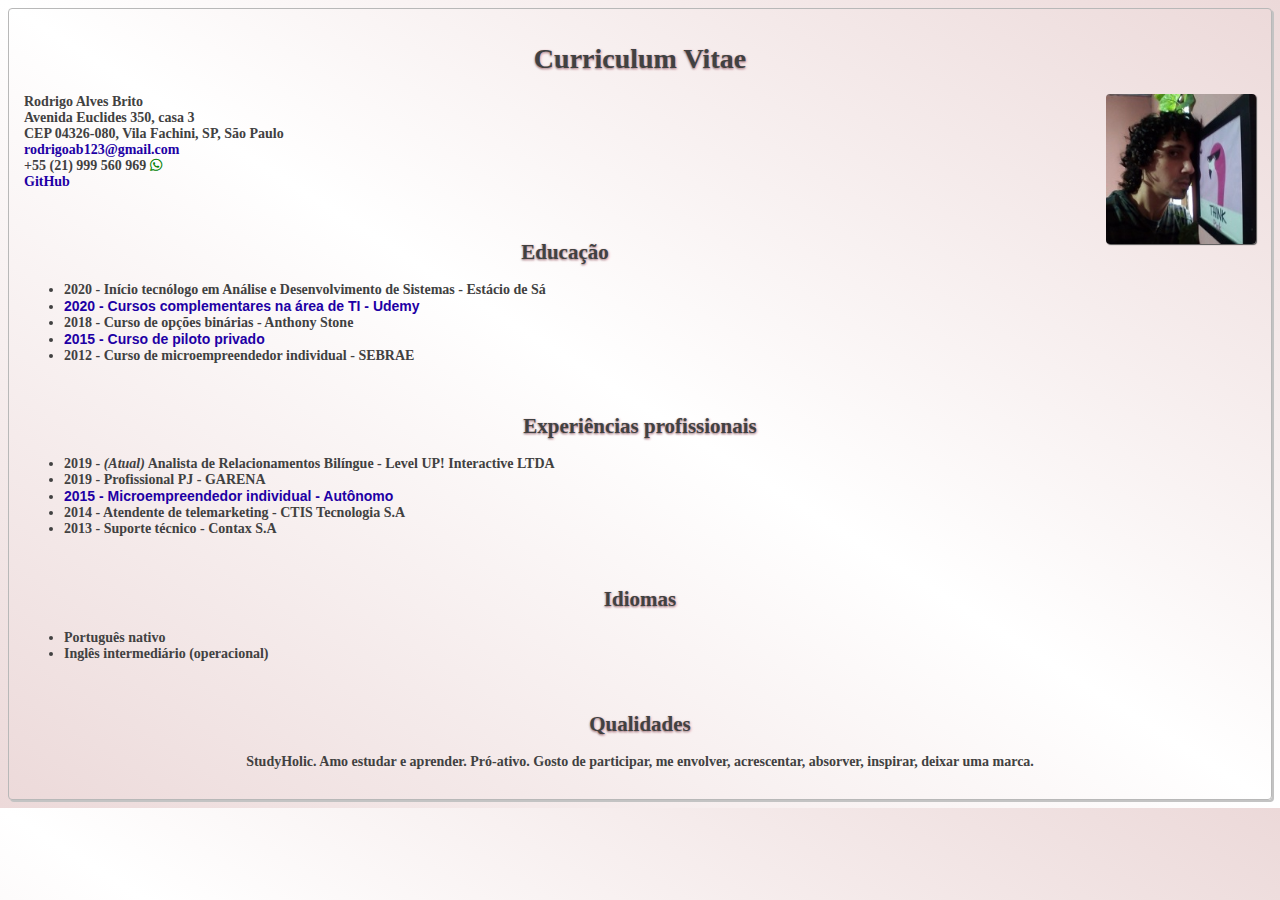
==== curriculo.html @ 3c93a1e8 "arrumado index para enviar para o currículo. Index ainda não foi iniciado." ====
<!DOCTYPE html>
<html lang="pt-br">
<head>
    <meta charset="UTF-8">
    <meta name="viewport" content="width=device-width, initial-scale=1.0">
    <link rel="stylesheet" href="https://use.fontawesome.com/releases/v5.6.1/css/all.css">
    <link rel="stylesheet" href="curriculo.css">
    <link rel="shortcut icon" href="img/nico.ico">
    <title>Currículo Rodrigo Alves Brito</title>
</head>
<body>

    <h1>Curriculum Vitae</h1>  
        <p><img src="img/eunoquadro.jpeg" alt="foto minha">
        Rodrigo Alves Brito<br/>
        Avenida Euclides 350, casa 3<br/>
        CEP 04326-080, Vila Fachini, SP, São Paulo<br/>
        <a href="mailto: rodrigoab123@gmail.com?" target="_blank">rodrigoab123@gmail.com</a><br/>
        +55 (21) 999 560 969 <a class="fab fa-whatsapp" href="https://bit.ly/3lUGEe7" target="_blank" style="color:green"></a><br/>
        <a href="https://github.com/rodrigo-br" target="_blank">GitHub</a>  
    </p>
    <h2>Educação</h2>
        <p>
            <ul>
                <li>2020 - Início tecnólogo em Análise e Desenvolvimento de Sistemas - Estácio de Sá</li>
                <li>
                    <button type="button" onclick="udemy()">2020 - Cursos complementares na área de TI - Udemy</button>
                </li>

                <span id="cursoscomplementares"></span>
                
                <script>
                function udemy() { 
                  document.getElementById("cursoscomplementares").innerHTML = 
                  
                '<ul><li>Git e Github Essencial para o Desenvolvedor</li></ul><ul><li>Linux Completo para Usuário Comum ou Desenvolvedor</li></ul><ul><li>Redes de computadores para iniciantes</li></ul><ul><li>Arquitetura de Redes</li></ul><ul><li>Programação para Leigos</li></ul><ul><li>Algorismos e Lógica de programação</li></ul>';}
                </script>



                   
                <li>2018 - Curso de opções binárias - Anthony Stone</li>
                <li>
                    <button type="button" onclick="piloto()">2015 - Curso de piloto privado</button>
                </li>
                <span id="cursopiloto"></span> 
                <script>
                function piloto() {
                    document.getElementById("cursopiloto").innerHTML='<ul><li>STS Escola de aviação civil</li></ul><ul><li>Aeroclube Eldorado do Sul</li></ul>';
                }
            </script>
            
                
                <li>2012 - Curso de microempreendedor individual - SEBRAE</li>
            </ul>
        </p>

    <h2>Experiências profissionais</h2>
        <p>
            <ul>
                <li>2019 - <em>(Atual)</em> Analista de Relacionamentos Bilíngue - Level UP! Interactive LTDA</li>
                <li>2019 - Profissional PJ - GARENA</li>
                <li><button type="button" onclick="mei()">2015 - Microempreendedor individual - Autônomo</button></li>
                <span id="piloto"></span>
                <script>
                    function mei(){
                        document.getElementById("piloto").innerHTML='<ul><li>Hospedagem de cães</li></ul><ul><li>Adestrador de cães</li></ul><ul><li><em>(Atual)</em> Dono de república estudantil</li></ul>'
                    }
                    </script>
                <li>2014 - Atendente de telemarketing - CTIS Tecnologia S.A</li>
                <li>2013 - Suporte técnico - Contax S.A</li>
            </ul>
        </p>

    <h2>
        Idiomas
    </h2>
        <ul>
            <li>Português nativo</li>
            <li>Inglês intermediário (operacional)</li>
        </ul>

    <h2>
        Qualidades
    </h2>
        <p style="text-align:center">
            StudyHolic. Amo estudar e aprender. Pró-ativo. Gosto de participar, me envolver, acrescentar, absorver, inspirar, deixar uma marca.
        </p>


</body>
</html>
---- curriculo.css ----
body{
    color:#414141;
    font-family: 'Lucida Sans';
    font-size:14px;
    border: 1px solid #b8b8b8;
    padding: 15px;
    border-radius: 4px;
    box-shadow:2px 2px 0 0 #C3c3c3;
    max-width: 100%;
    background: linear-gradient(to bottom left,#ecd9d9,#ffffff,#ecd9d9);
    font-weight: 600;
    font-weight;
}

img{
    float:right;
    width: 150px;
    max-width: 40%;
    border-radius: 4px;
    box-shadow: 1px 1px 1px 0 #545454;
}

button{
    background: transparent;
    border:none;
    color: #1e00a5;
    margin:0;
    padding:0;
    text-align: left;
    font-size: 14px;
    font-weight: 600;
}

h1, h2{
    color: #414141;
    text-align: center;
    text-shadow: 1px 1px 3px pink, 0px 1px 2px #545454;
}

h2{
    margin-top: 50px;
}

a:link{
    text-decoration: none;
    color: #1e00a5;
}
a:visited{
    text-decoration: none;
    color: #1e00a5;
}
a:hover{
    text-decoration: none;
    color: #FF0000;
}
a:active{
    text-decoration: none;
    color: #FF0000;
}

button:hover{
    text-decoration: none;
    color: #FF0000;
}

button:focus{
    text-decoration: none;
    color: #FF0000;
}
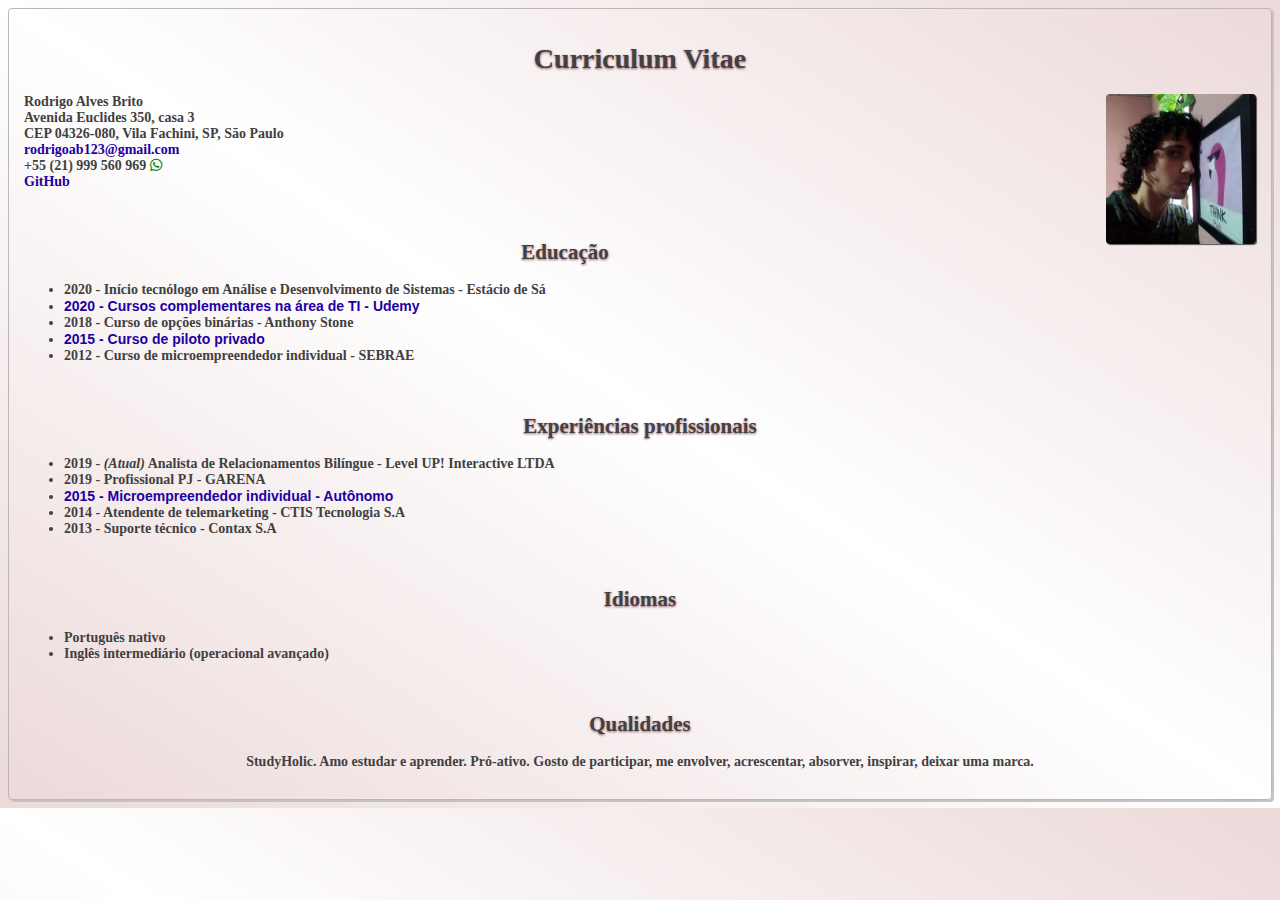
==== commit d865b80f: "Update curriculo.html" ====
--- a/curriculo.html
+++ b/curriculo.html
@@ -77,7 +77,7 @@
     </h2>
         <ul>
             <li>Português nativo</li>
-            <li>Inglês intermediário (operacional)</li>
+            <li>Inglês intermediário (operacional avançado)</li>
         </ul>
 
     <h2>
@@ -89,4 +89,4 @@
 
 
 </body>
-</html>+</html>
--- a/curriculo.css
+++ b/curriculo.css
@@ -9,7 +9,6 @@
     max-width: 100%;
     background: linear-gradient(to bottom left,#ecd9d9,#ffffff,#ecd9d9);
     font-weight: 600;
-    font-weight;
 }
 
 img{
@@ -66,4 +65,4 @@
 button:focus{
     text-decoration: none;
     color: #FF0000;
-}+}
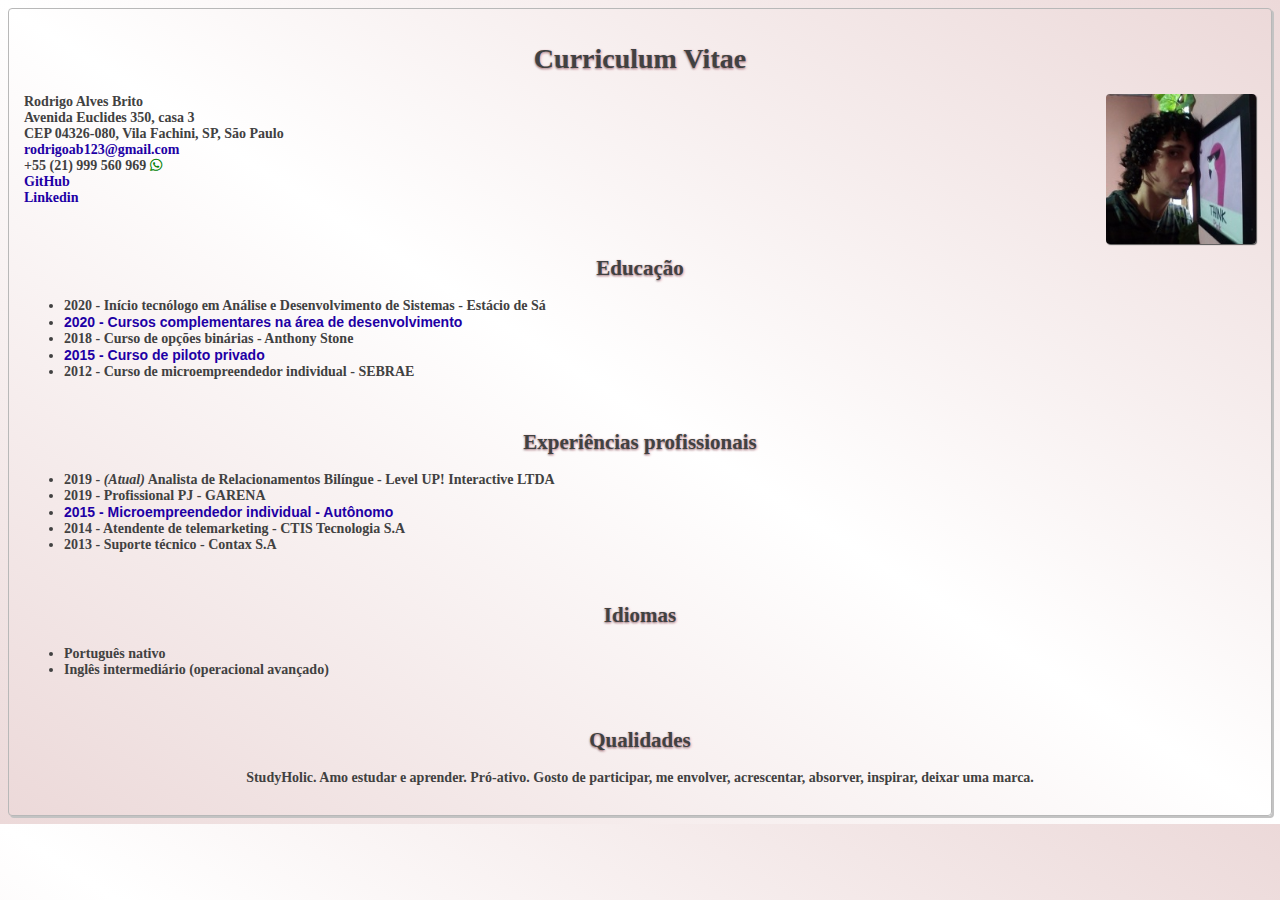
==== commit 092ee710: "atualizados dados no currículo" ====
--- a/curriculo.html
+++ b/curriculo.html
@@ -17,14 +17,15 @@
         CEP 04326-080, Vila Fachini, SP, São Paulo<br/>
         <a href="mailto: rodrigoab123@gmail.com?" target="_blank">rodrigoab123@gmail.com</a><br/>
         +55 (21) 999 560 969 <a class="fab fa-whatsapp" href="https://bit.ly/3lUGEe7" target="_blank" style="color:green"></a><br/>
-        <a href="https://github.com/rodrigo-br" target="_blank">GitHub</a>  
+        <a href="https://github.com/rodrigo-br" target="_blank">GitHub</a><br/>
+        <a href="https://www.linkedin.com/in/rodrigoalves-brito/" target="_blank">Linkedin</a>
     </p>
     <h2>Educação</h2>
         <p>
             <ul>
                 <li>2020 - Início tecnólogo em Análise e Desenvolvimento de Sistemas - Estácio de Sá</li>
                 <li>
-                    <button type="button" onclick="udemy()">2020 - Cursos complementares na área de TI - Udemy</button>
+                    <button type="button" onclick="udemy()">2020 - Cursos complementares na área de desenvolvimento</button>
                 </li>
 
                 <span id="cursoscomplementares"></span>
@@ -33,7 +34,7 @@
                 function udemy() { 
                   document.getElementById("cursoscomplementares").innerHTML = 
                   
-                '<ul><li>Git e Github Essencial para o Desenvolvedor</li></ul><ul><li>Linux Completo para Usuário Comum ou Desenvolvedor</li></ul><ul><li>Redes de computadores para iniciantes</li></ul><ul><li>Arquitetura de Redes</li></ul><ul><li>Programação para Leigos</li></ul><ul><li>Algorismos e Lógica de programação</li></ul>';}
+                '<ul><li>Git e Github Essencial para o Desenvolvedor</li></ul><ul><li>Linux Completo para Usuário Comum ou Desenvolvedor</li></ul><ul><li>Redes de computadores para iniciantes</li></ul><ul><li>Arquitetura de Redes</li></ul><ul><li>Programação para Leigos</li></ul><ul><li>Algorismos e Lógica de programação</li></ul><ul><li>Responsive Web Design</li></ul>';}
                 </script>
 
 
--- a/curriculo.css
+++ b/curriculo.css
@@ -1,3 +1,7 @@
+:root {
+    background: linear-gradient(to bottom left,#ecd9d9,#ffffff,#ecd9d9);
+  }
+
 body{
     color:#414141;
     font-family: 'Lucida Sans';
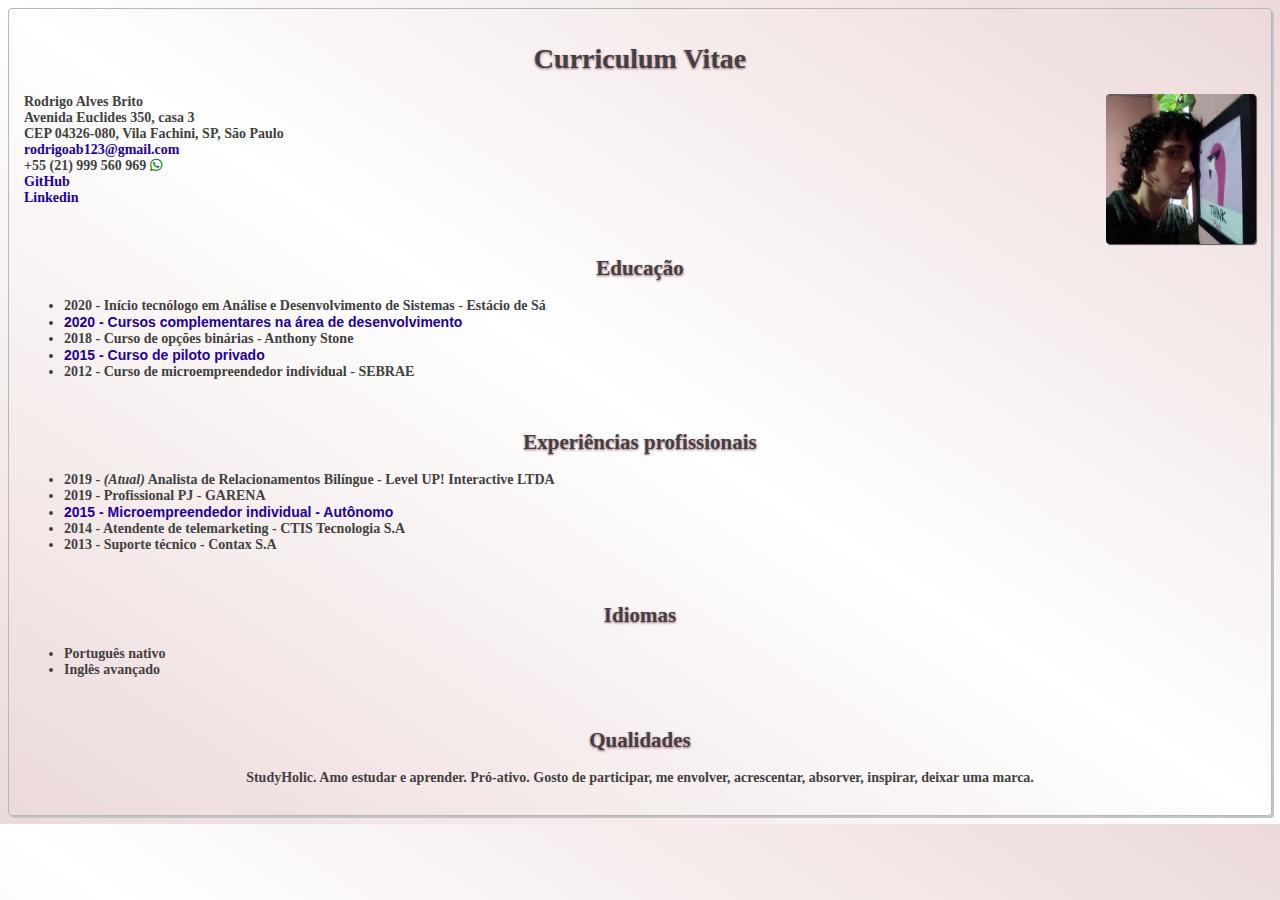
==== commit e142e710: "atualizado currículo" ====
--- a/curriculo.html
+++ b/curriculo.html
@@ -78,7 +78,7 @@
     </h2>
         <ul>
             <li>Português nativo</li>
-            <li>Inglês intermediário (operacional avançado)</li>
+            <li>Inglês avançado</li>
         </ul>
 
     <h2>
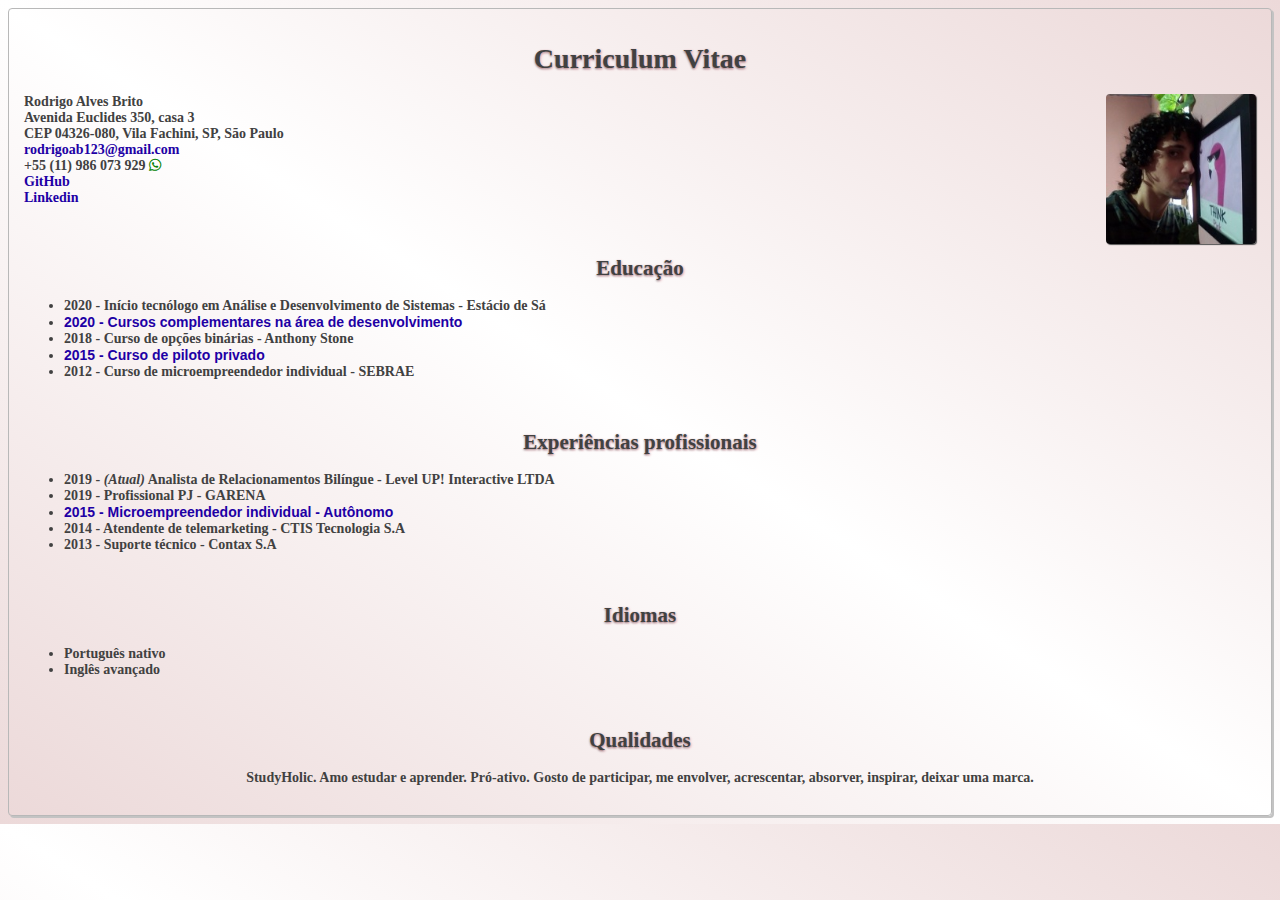
==== commit c35abd07: "atualizado contato whatsapp" ====
--- a/curriculo.html
+++ b/curriculo.html
@@ -16,7 +16,7 @@
         Avenida Euclides 350, casa 3<br/>
         CEP 04326-080, Vila Fachini, SP, São Paulo<br/>
         <a href="mailto: rodrigoab123@gmail.com?" target="_blank">rodrigoab123@gmail.com</a><br/>
-        +55 (21) 999 560 969 <a class="fab fa-whatsapp" href="https://bit.ly/3lUGEe7" target="_blank" style="color:green"></a><br/>
+        +55 (11) 986 073 929 <a class="fab fa-whatsapp" href="https://bit.ly/3lUGEe7" target="_blank" style="color:green"></a><br/>
         <a href="https://github.com/rodrigo-br" target="_blank">GitHub</a><br/>
         <a href="https://www.linkedin.com/in/rodrigoalves-brito/" target="_blank">Linkedin</a>
     </p>
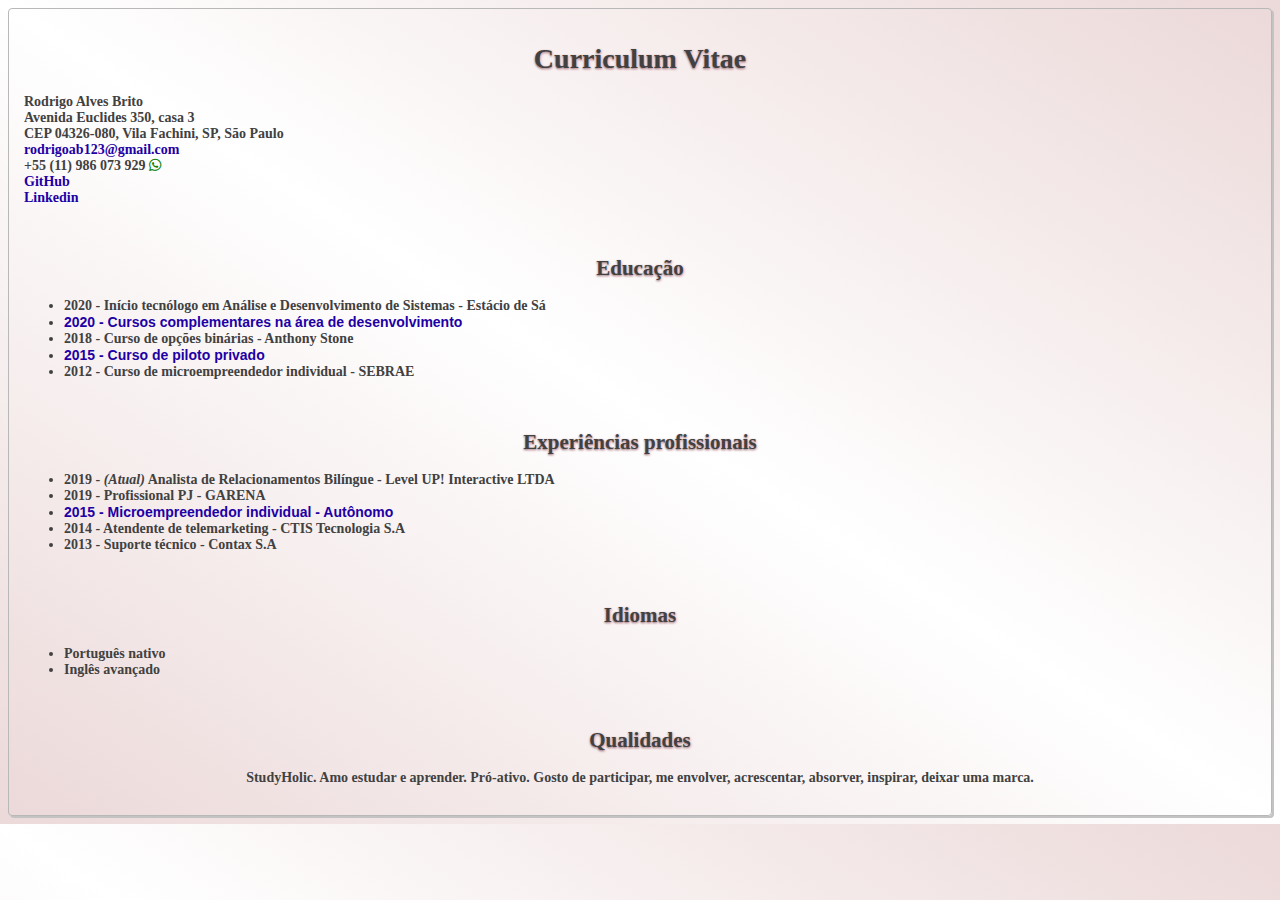
==== commit 75f6a62f: "removendo foto do currículo" ====
--- a/curriculo.html
+++ b/curriculo.html
@@ -11,7 +11,7 @@
 <body>
 
     <h1>Curriculum Vitae</h1>  
-        <p><img src="img/eunoquadro.jpeg" alt="foto minha">
+        <!--<p><img src="img/eunoquadro.jpeg" alt="foto minha">-->
         Rodrigo Alves Brito<br/>
         Avenida Euclides 350, casa 3<br/>
         CEP 04326-080, Vila Fachini, SP, São Paulo<br/>
--- a/curriculo.css
+++ b/curriculo.css
@@ -15,14 +15,14 @@
     font-weight: 600;
 }
 
-img{
+/*img{
     float:right;
     width: 150px;
     max-width: 40%;
     border-radius: 4px;
     box-shadow: 1px 1px 1px 0 #545454;
 }
-
+*/
 button{
     background: transparent;
     border:none;
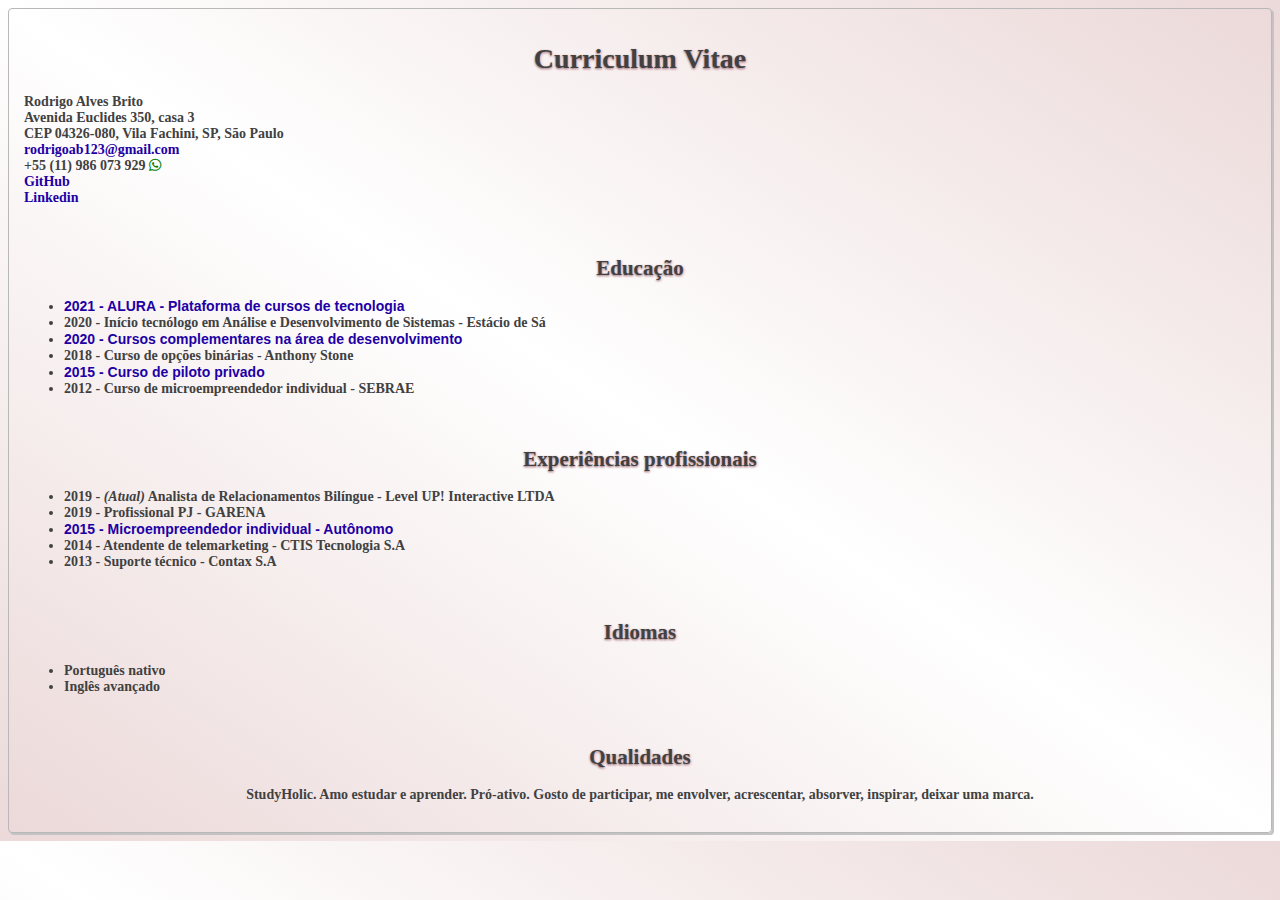
==== commit f64e0eb3: "adicionados cursos alura ao currículo" ====
--- a/curriculo.html
+++ b/curriculo.html
@@ -23,6 +23,15 @@
     <h2>Educação</h2>
         <p>
             <ul>
+                <li>
+                    <button type="button" onclick="alura()">2021 - ALURA - Plataforma de cursos de tecnologia</button>
+                </li>
+                <span id="alura"></span> 
+                <script>
+                function alura() {
+                    document.getElementById("alura").innerHTML='<ul><li>Fundamentos de Agilidade</li></ul><ul><li>Python 3: Introção</li></ul><ul><li>Python 3: Avançando</li></ul><ul><li>Python 3: Introdução Orientação a objetos</li></ul><ul><li>Python 3: Avançando Orientação a objetos</li></ul><ul><li>Python Collections</li></ul><ul><li>Python Pandas: Tratando e analisando dados</li></ul><ul><li>Python para Data Science: Introdução</li></ul><ul><li>Python para Data Science: Funções, Pacotes e Pandas</li></ul><ul><li>Python para Data Science: Introdução à linguagem Numpy</li></ul><ul><li>Python: Manipulação de Strings</li></ul><ul><li>Matemática: Operações com Matrizes</li></ul><ul><li>Scrum: Gerencie o seu projeto de forma ágil</li></ul><ul><li>Scrum: Agilidade em seu projeto</li></ul><ul><li>Git e Github</li></ul>';
+                }
+            </script>
                 <li>2020 - Início tecnólogo em Análise e Desenvolvimento de Sistemas - Estácio de Sá</li>
                 <li>
                     <button type="button" onclick="udemy()">2020 - Cursos complementares na área de desenvolvimento</button>
